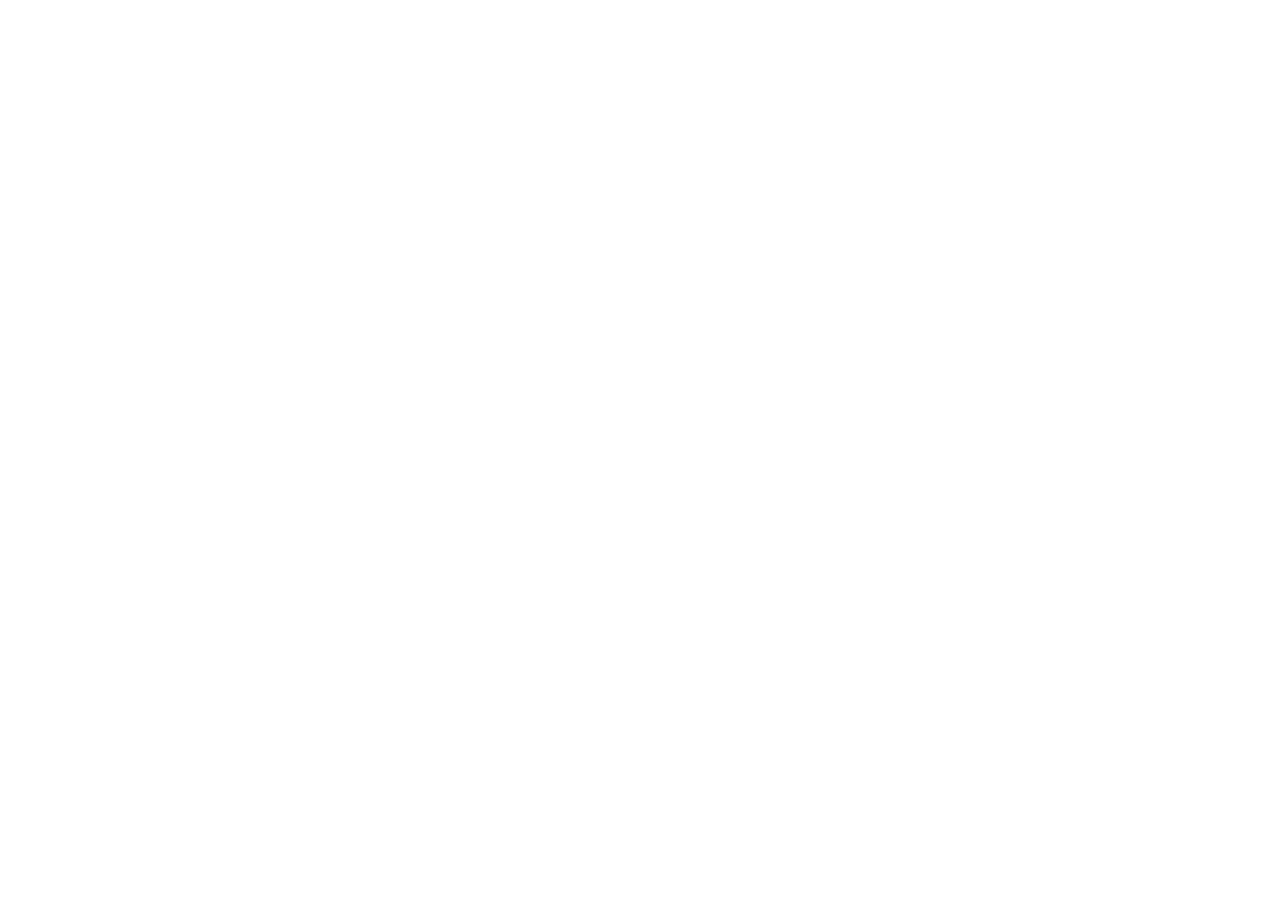
==== form.html @ 29ba66e2 "feat: adding navbar" ====
<!DOCTYPE html>
<html lang="en">
<head>
    <meta charset="UTF-8">
    <meta name="viewport" content="width=device-width, initial-scale=1.0">
    <title>Document</title>
</head>
<body class="page-form">
    
</body>
</html>
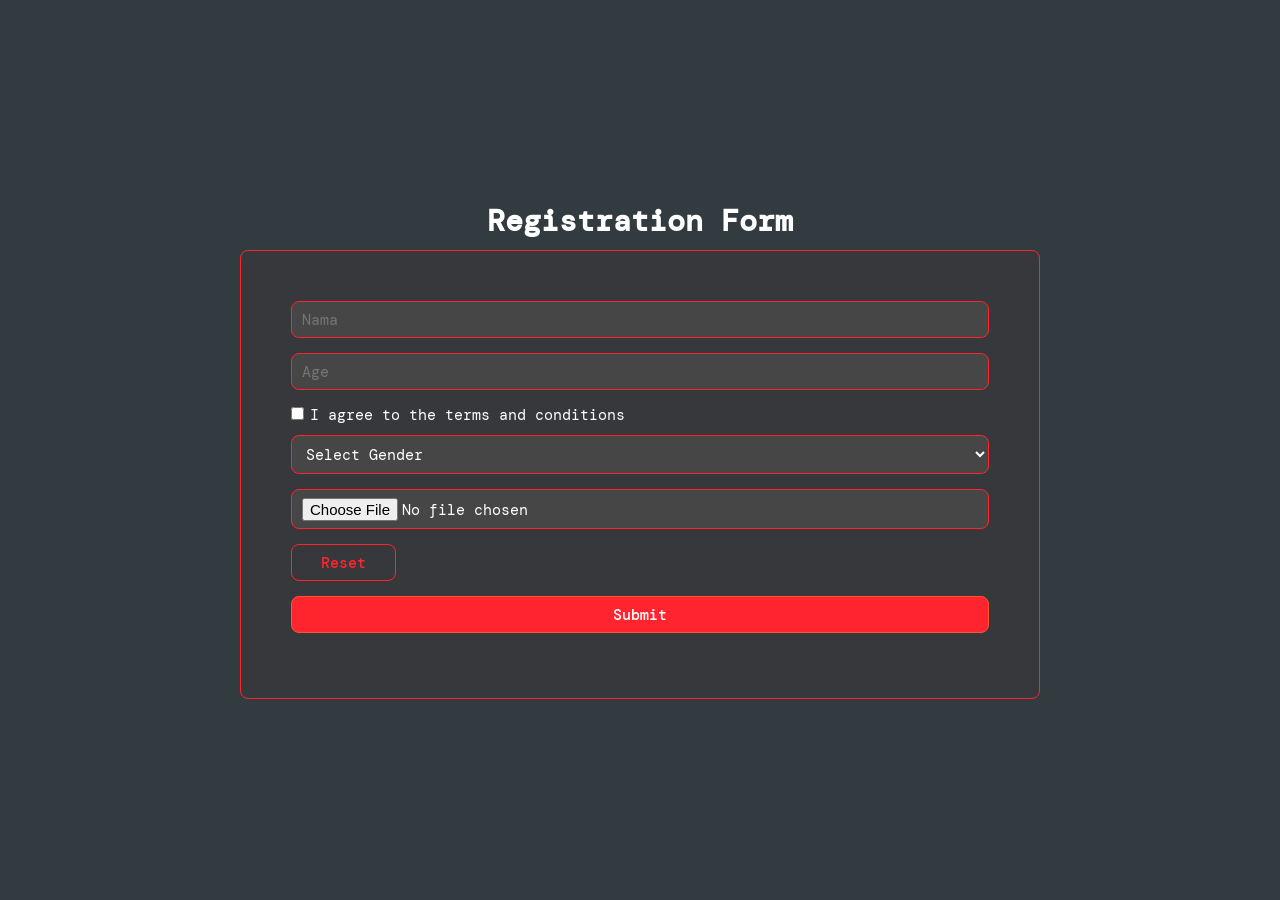
==== commit 5a459da2: "feat: adding form and landing" ====
--- a/form.html
+++ b/form.html
@@ -3,9 +3,50 @@
 <head>
     <meta charset="UTF-8">
     <meta name="viewport" content="width=device-width, initial-scale=1.0">
-    <title>Document</title>
+    <title>Registration Form</title>
+    <link rel="stylesheet" href="assets/styles/style.css">
 </head>
 <body class="page-form">
-    
+    <main>
+        <h1>Registration Form</h1>
+        <form action="" class="form-container">
+            <input type="text" placeholder="Nama" required>
+            <input type="number" placeholder="Age" required>
+            <div class="checkbox-container">
+                <input type="checkbox" id="agree" name="agree" required>
+                <label for="agree">I agree to the terms and conditions</label>
+            </div>
+            <select name="gender" id="gender" required>
+                <option value="" disabled selected hidden>Select Gender</option>
+                <option value="male">Male</option>
+                <option value="female">Female</option>
+            </select>
+            <input type="file" id="profile-picture" name="profile-picture" accept="image/*" class="file">
+            <input type="reset" value="Reset" class="reset">
+            <input type="submit" value="Submit" class="submit-btn">
+        </form>
+    </main>
+
+    <script>
+        const form = document.querySelector('.form-container');
+
+        form.addEventListener('submit', function(event) {
+            event.preventDefault();
+                window.location.href = 'landing.html'
+        })
+    </script>
 </body>
-</html>+</html>
+
+<!--  
+Input text untuk nama atau data lainnya sesuai tema. 
+o Number 
+o Radio button  
+o Checkbox  
+o Select dropdown  
+o input gambar(boleh di page lain sesuai tema)t 
+o Error handling data kosong(harus diisi) 
+o Tombol submit yang akan mengarahkan pengguna ke halaman landing 
+setelah mengisi formulir. 
+o Tombol reset 
+-->
--- a/assets/styles/style.css
+++ b/assets/styles/style.css
@@ -0,0 +1,284 @@
+/* Google Fonts */
+@import url('https://fonts.googleapis.com/css2?family=DM+Mono:ital,wght@0,300;0,400;0,500;1,300;1,400;1,500&display=swap');
+
+:root{
+    --primary-color: #ff242e;
+    --secondary-color: #ff552d;
+    --background-color: #323b3f;
+    --background-color-2: #37383c;
+    --background-color-3: #464646;
+    --white: #fff;
+}
+
+*{
+    margin: 0;
+    padding: 0;
+    box-sizing: border-box;
+    text-decoration: none;
+    list-style: none;
+    border: none;
+    outline: none;
+    scroll-behavior: smooth;
+    font-family: dm mono, monospace;
+}
+
+html{
+    font-size: 62.5%;
+}
+
+/*
+======================
+======= INDEX ========
+======================
+*/
+
+/* === HEADER === */
+
+.page-index header{
+    position: fixed;
+    top: 0;
+    left: 0;
+    width: 100%;
+    display: flex;
+    align-items: center;
+    justify-content: space-between;
+    padding: 20px 100px;
+    z-index: 1000;
+}
+
+.page-index .logo{
+    font-size: 2.5rem;
+    color: var(--white);
+    font-weight: 700;
+}
+
+header .logo span{
+    font-size: 2rem;
+    color: var(--primary-color);
+}
+
+.page-index .navbar a{
+    font-size: 2rem;
+    padding: 0 1.5rem;
+    color: #fff;
+}
+
+.page-index .navbar a:hover{
+    color: var(--primary-color);
+    transition: 0.1s ease;
+}
+
+.page-index header .join-btn{
+    border: 1px solid var(--primary-color);
+    background-color: var(--primary-color);
+    padding: 0.75rem 1.5rem;
+    border-radius: 8px;
+    color: var(--white);
+    font-size: 1.5rem;
+    font-weight: 500;
+}
+
+.page-index header .join-btn:hover{
+    background-color: var(--background-color);
+    color: var(--primary-color);
+    transition: 0.3s ease;
+}
+
+/* === MAIN === */
+
+.page-index main section{
+    display: flex;
+    min-height: 100vh;
+    align-items: center;
+    background-color: var(--background-color);
+    padding: 100px 0;
+}
+
+.page-index .content{
+    display: flex;
+    align-items: center;
+    width: 100%;
+    justify-content: space-between;
+    padding: 0 100px;
+}
+
+.page-index .content h3{
+    font-size: 7rem;
+    color: var(--white);
+    margin-bottom: 1rem;
+}
+.page-index #home .content img{
+    width: 800px;
+    object-fit: cover;
+}
+
+.page-index .content p{
+    font-size: 1.5rem;
+    color: var(--secondary-color);
+    margin-bottom: 2rem;
+}
+
+.page-index .content a{
+    border: 1px solid var(--primary-color);
+    background-color: var(--primary-color);
+    padding: 0.75rem 1.5rem;
+    border-radius: 8px;
+    color: var(--white);
+    font-size: 1.5rem;
+    font-weight: 500;
+}
+
+.page-index .content a:hover{
+    background-color: var(--background-color);
+    color: var(--primary-color);
+    transition: 0.3s ease;
+}
+
+/* 
+======================
+======= FORM =========
+====================== 
+*/
+
+.page-form{
+    display: flex;
+    align-items: center;
+    justify-content: center;
+    min-height: 100vh;
+    background-color: var(--background-color);
+    align-items: center;
+}
+
+.page-form h1{
+    font-size: 3rem;
+    color: var(--white);
+    margin-bottom: 1rem;
+    text-align: center;
+}
+
+.page-form .form-container{
+    background-color: var(--background-color-2);
+    padding: 50px;
+    border: 1px solid var(--primary-color);
+    border-radius: 8px;
+    width: 800px;
+    display: flex;
+    flex-direction: column;
+}
+
+.page-form .form-container label{
+    font-size: 1.5rem;
+    color: var(--white);
+    margin-bottom: 0.5rem;
+}
+
+.page-form .form-container input{
+    background-color: var(--background-color-3);
+    border: 1px solid var(--primary-color);
+    padding: 0.75rem 1rem;
+    border-radius: 8px;
+    color: var(--white);
+    font-size: 1.5rem;
+    margin-bottom: 1.5rem;
+}
+
+.page-form .form-container .submit-btn{
+    background-color: var(--primary-color);
+    border: 1px solid var(--secondary-color);
+    padding: 0.75rem 1.5rem;
+    border-radius: 8px;
+    color: var(--white);
+    font-size: 1.5rem;
+    font-weight: 500;
+    cursor: pointer;
+}
+
+.page-form .form-container .submit-btn:hover{
+    background-color: var(--background-color);
+    color: var(--primary-color);
+    transition: 0.3s ease;
+}
+
+.page-form .form-container .reset{
+    background-color: transparent;
+    border: 1px solid var(--primary-color);
+    padding: 0.75rem 1.5rem;
+    border-radius: 8px;
+    color: var(--primary-color);
+    font-size: 1.5rem;
+    font-weight: 500;
+    cursor: pointer;
+    width: 15%;
+}
+
+.page-form .form-container #gender{
+    background-color: var(--background-color-3);
+    border: 1px solid var(--primary-color);
+    padding: 0.75rem 1rem;
+    border-radius: 8px;
+    color: var(--white);
+    font-size: 1.5rem;
+    margin-bottom: 1.5rem;
+}
+
+/*
+======================
+===== ANIMATION ======
+======================
+*/
+
+.page-landing main{
+    display: flex;
+    flex-direction: column;
+    align-items: center;
+    justify-content: center;
+    min-height: 100vh;
+    background-color: var(--background-color);
+    padding: 0 100px;
+}
+
+.page-landing main h1{
+    font-size: 3rem;
+    color: var(--white);
+    margin-bottom: 2rem;
+    text-align: center;
+}
+
+.page-landing main a{
+    border: 1px solid var(--primary-color);
+    background-color: var(--primary-color);
+    padding: 0.75rem 1.5rem;
+    border-radius: 8px;
+    color: var(--white);
+    font-size: 1.5rem;
+    font-weight: 500;
+}
+
+.page-landing main a:hover{
+    background-color: var(--background-color);
+    color: var(--primary-color);
+    transition: 0.3s ease;
+}
+
+/*
+======================
+===== ANIMATION ======
+======================
+*/
+@keyframes fadeUp {
+    from {
+        opacity: 0;
+        transform: translateY(24px);
+    }
+    to {
+        opacity: 1;
+        transform: translateY(0);
+    }
+}
+
+.content .text-content h3,
+.content .text-content p,
+.content .text-content a{
+    animation: fadeUp 0.75s ease forwards;
+    opacity: 0;
+}
